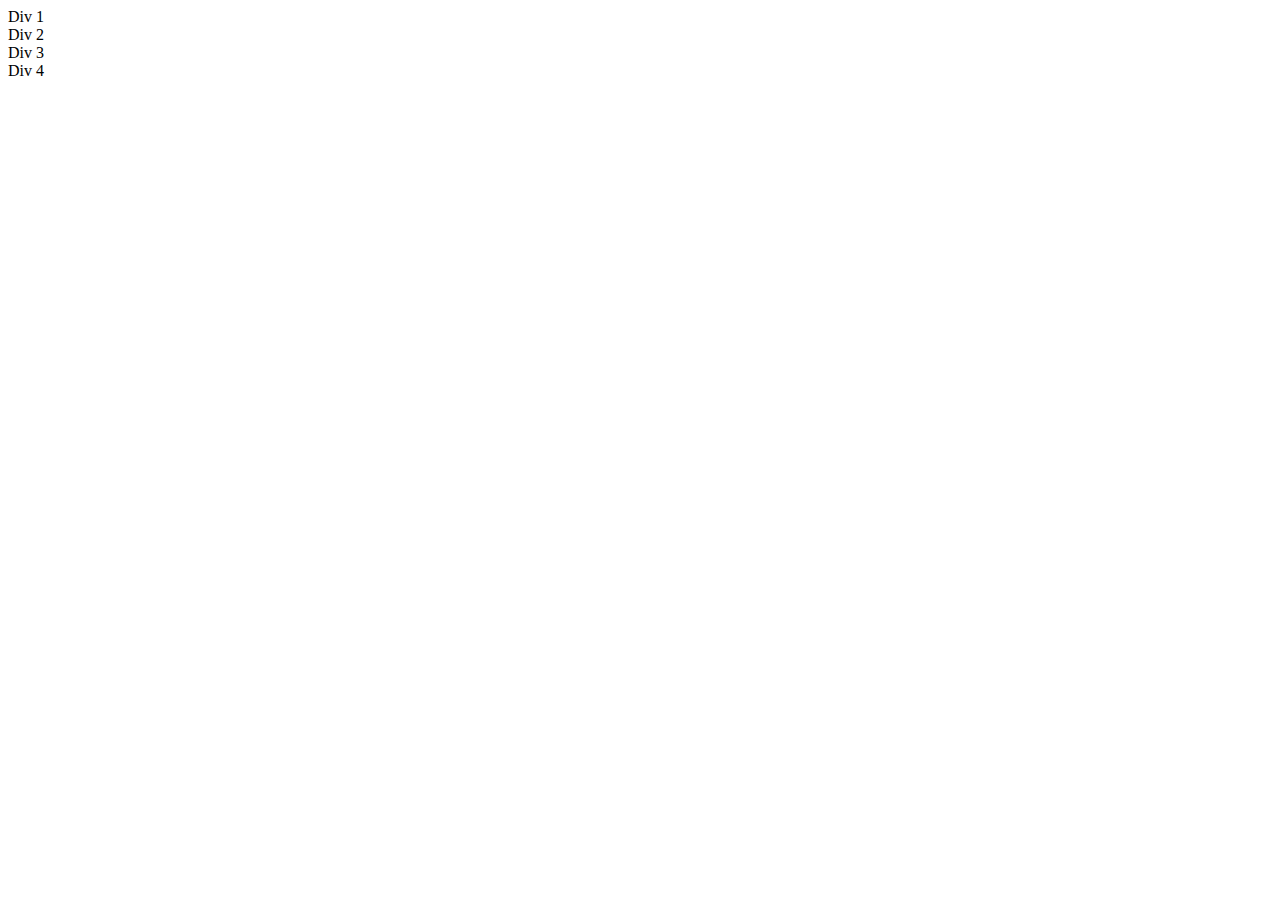
==== index.html @ 036dfb2f "initial commit" ====
<!-- 	
	Teo Espero
	BS Cloud and Systems Administration
	Western Governors University

	#Web-Dev-Bootcamp-Udemy
-->

<! DOCTYPE html>
<html lang="en">
<html>
	<head>	
			<link href="normalize.css" rel="stylesheet" type="text/css">
			<meta charset="utf-8">
			<title>teoespero.com | Javascript Programming - JQuery Methods</title>
			<meta name="description" content="">
			<script type="text/javascript" src="lib/jquery-3.3.1.min.js"></script>
			<link href="https://fonts.googleapis.com/css?family=Montserrat" rel="stylesheet">
  			<meta name="author" content="teoespero">
	</head>
	<body>
		<div>Div 1</div>
		<div class="highlight">Div 2</div>
		<div id="third">Div 3</div>
		<div class="highlight">Div 4</div>

		<script type="text/javascript" src="exercise.js"></script>
	</body>
</html>
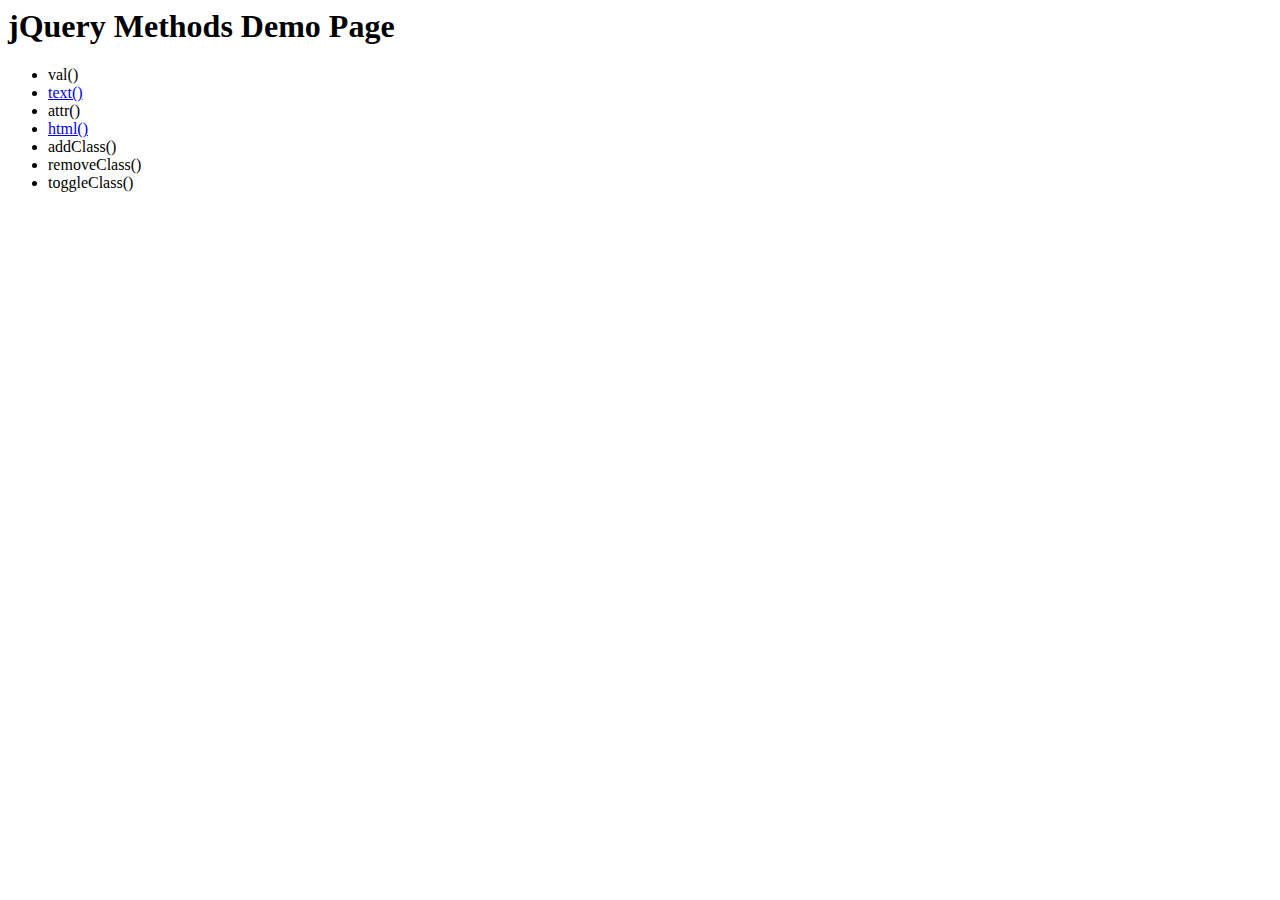
==== commit 76e5765a: "html() method" ====
--- a/index.html
+++ b/index.html
@@ -19,11 +19,15 @@
   			<meta name="author" content="teoespero">
 	</head>
 	<body>
-		<div>Div 1</div>
-		<div class="highlight">Div 2</div>
-		<div id="third">Div 3</div>
-		<div class="highlight">Div 4</div>
-
-		<script type="text/javascript" src="exercise.js"></script>
+		<h1>jQuery Methods Demo Page</h1>
+		<ul>
+			<li>val()</li>
+			<li><a href="text-method.html">text()</a></li>
+			<li>attr()</li>
+			<li><a href="html-method.html">html()</a></li>
+			<li>addClass()</li>
+			<li>removeClass()</li>
+			<li>toggleClass()</li>
+		</ul>
 	</body>
 </html>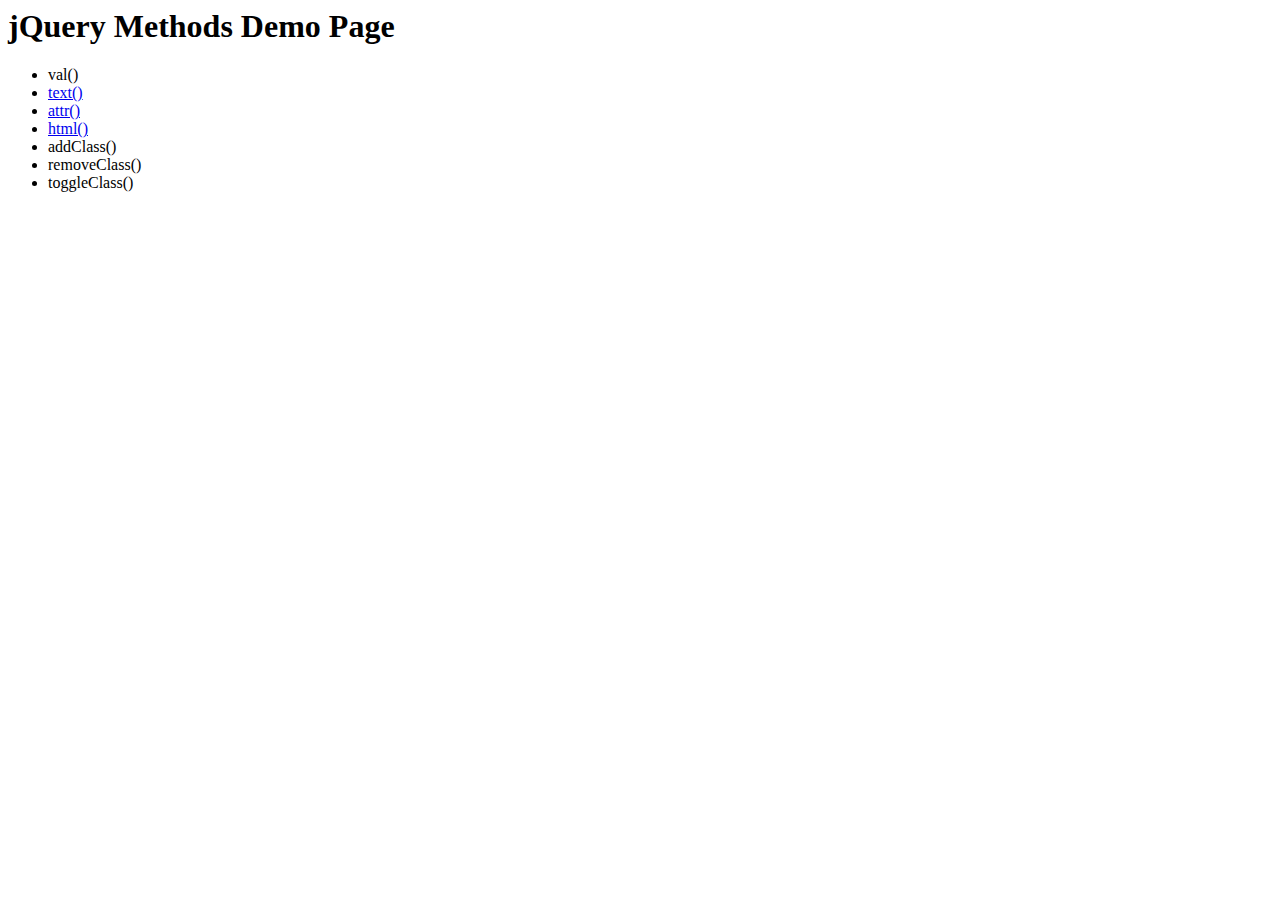
==== commit 4baedac0: "attr() - method" ====
--- a/index.html
+++ b/index.html
@@ -23,7 +23,7 @@
 		<ul>
 			<li>val()</li>
 			<li><a href="text-method.html">text()</a></li>
-			<li>attr()</li>
+			<li><a href="attr-method.html">attr()</a></li>
 			<li><a href="html-method.html">html()</a></li>
 			<li>addClass()</li>
 			<li>removeClass()</li>
